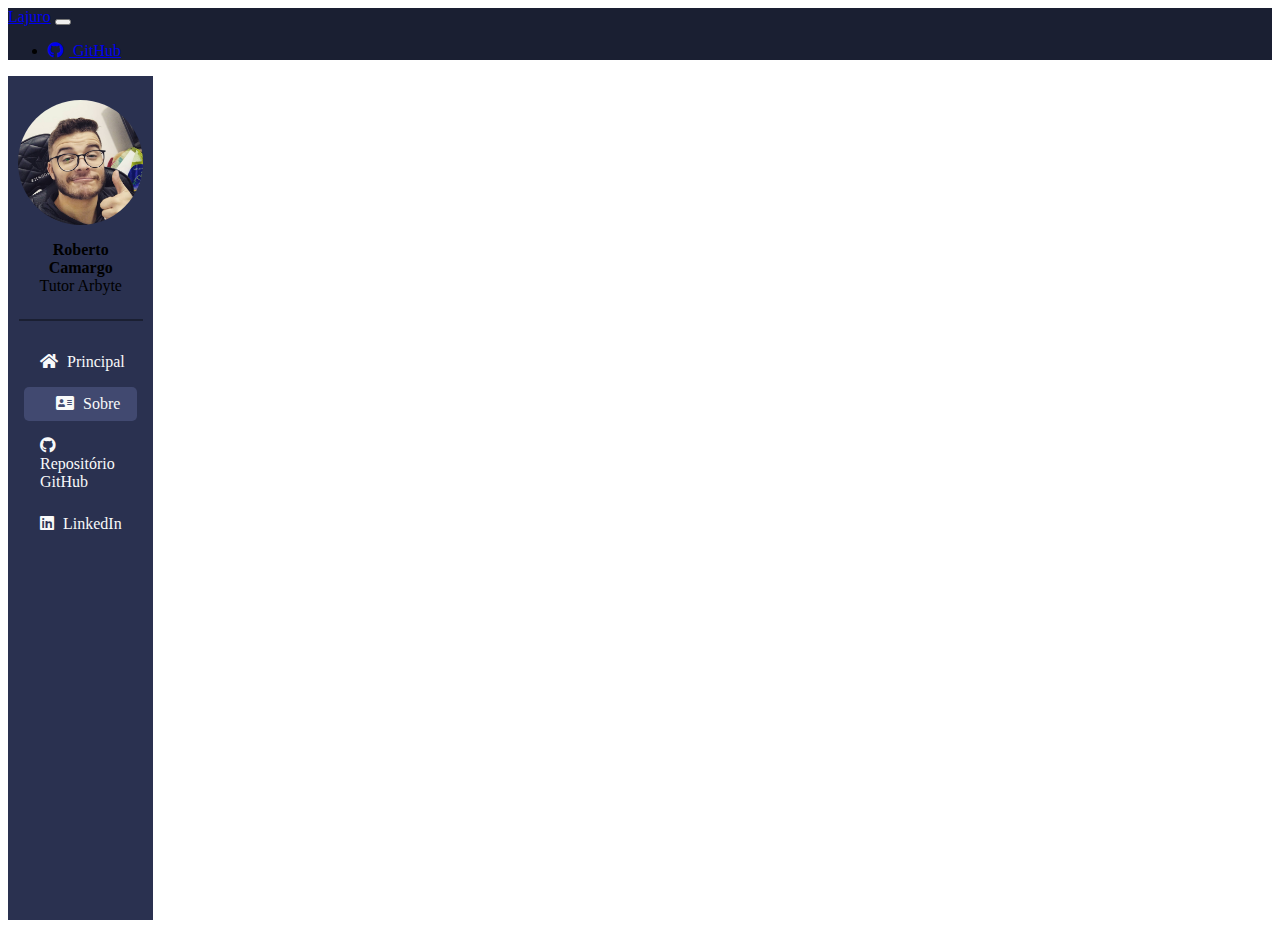
==== about.html @ 0abb6302 "Added about.html page and some animations" ====
<!DOCTYPE html>
<html lang="pt-br">
<head>
    <meta charset="UTF-8">
    <meta name="viewport" content="width=device-width, initial-scale=1.0">
    <title>Exemplos Criados para Alunos da Arbyte</title>
    <link rel="stylesheet" href="https://stackpath.bootstrapcdn.com/bootstrap/4.5.0/css/bootstrap.min.css" integrity="sha384-9aIt2nRpC12Uk9gS9baDl411NQApFmC26EwAOH8WgZl5MYYxFfc+NcPb1dKGj7Sk" crossorigin="anonymous">
    <link rel="stylesheet" href="css/all.min.css">
    <link rel="stylesheet" href="css/style.css">
</head>
<body>
    <nav class="navbar navbar-expand-lg navbar-dark">
        <a class="navbar-brand" href="index.html">Lajuro</a>
        <button class="navbar-toggler" type="button" data-toggle="collapse" data-target="#navbarSupportedContent" aria-controls="navbarSupportedContent" aria-expanded="false" aria-label="Toggle navigation">
            <span class="navbar-toggler-icon"></span>
        </button>
        
        <div class="collapse navbar-collapse" id="navbarSupportedContent">
            <ul class="navbar-nav ml-auto">
            <li class="nav-item">
                <a class="nav-link" href="https://github.com/Lajuro/explanations"><i class="fab fa-github"></i> GitHub</a>
            </li>
            </ul>
        </div>
    </nav>
    <div class="wrapper">

        <nav class="sidebar text-light">
            <div class="profile">
                <div class="image" src="img/roberto.jpg"></div>
                <div class="description">
                    <p class="name">Roberto Camargo</p>
                    <p class="role text-white-50">Tutor Arbyte</p>
                </div>
            </div>
            <div class="division"></div>
            <ul class="menu">
                <li class="menu-item">
                    <a class="menu-link" href="index.html"><i class="fas fa-home"></i> Principal</a>
                </li>
                <li class="menu-item">
                    <a class="menu-link active" href="about.html"><i class="fas fa-address-card"></i> Sobre</a>
                </li>
                <li class="menu-item">
                    <a class="menu-link" href="https://github.com/Lajuro/explanations"><i class="fab fa-github"></i> Repositório GitHub</a>
                </li>
                <li class="menu-item">
                    <a class="menu-link" href="https://www.linkedin.com/in/robertocamargo96/"><i class="fab fa-linkedin"></i></i> LinkedIn</a>
                </li>

                
            </ul>
        </nav>

        <main class="p-3">
            <h1>Sobre</h1>
            <div class="container-fluid mt-4 p-3">
                <h4>Informações:</h4>
                <p>Lorem ipsum dolor sit amet, consectetur adipiscing elit. In nec posuere purus. Phasellus pretium pretium risus semper molestie. Ut ac facilisis leo. Morbi eu consectetur nisl. Mauris lacus massa, porta ut laoreet at, aliquet eget libero. Phasellus volutpat lorem vitae suscipit lobortis. Donec vulputate, lacus ac condimentum commodo, tellus massa porttitor orci, ac suscipit sapien libero non sem. Proin bibendum justo enim, a iaculis metus pellentesque nec. Sed tristique arcu et orci placerat, vitae fringilla dui rutrum. Vivamus at nisi non velit ornare rhoncus. Integer risus sem, laoreet malesuada augue sit amet, scelerisque varius ipsum. Etiam venenatis, ipsum at convallis egestas, ante lectus mollis nisi, vel malesuada dui metus at elit. Sed sed turpis lacinia nunc tincidunt ornare quis nec velit.</p>

                <p>Duis non diam metus. Sed eu pulvinar diam. Nulla eget aliquam nulla, et sodales turpis. Nullam fringilla, odio ac placerat lacinia, sem augue consequat arcu, vel venenatis velit augue at lectus. Praesent quis enim ut mi vulputate ullamcorper ac at nibh. Quisque magna lacus, consequat non dignissim varius, vehicula interdum felis. Pellentesque habitant morbi tristique senectus et netus et malesuada fames ac turpis egestas. Phasellus non sagittis leo. Aliquam tortor nulla, ultrices eget risus in, elementum fermentum ante. Donec a ex rhoncus, interdum nisi ut, facilisis risus.</p>
                
                <p>Pellentesque habitant morbi tristique senectus et netus et malesuada fames ac turpis egestas. Ut eu mollis mauris, sed scelerisque diam. Quisque pretium ipsum sit amet ex mattis dignissim. Aenean molestie, nisl eu congue venenatis, tortor nulla fermentum dui, sit amet mollis orci augue viverra ex. Vestibulum at dignissim magna. Orci varius natoque penatibus et magnis dis parturient montes, nascetur ridiculus mus. Nunc dolor quam, euismod in bibendum in, tristique ut nulla. Curabitur et diam vitae urna eleifend elementum. Aliquam pulvinar augue et diam faucibus, vulputate auctor ligula convallis. Donec vitae maximus leo. Sed euismod ultrices erat, fermentum molestie enim pharetra accumsan. Maecenas egestas quam eu tristique venenatis. Quisque est lacus, tempor eget arcu a, interdum semper dolor. Sed iaculis felis id euismod sodales. Nunc luctus odio at velit congue lacinia. Fusce et erat magna.</p>
                
                <p>Etiam interdum, orci quis mollis tempus, massa orci viverra mauris, in convallis nibh mi sed nibh. Nam dignissim pulvinar elementum. Quisque elit tellus, sodales ut turpis at, viverra aliquet metus. Pellentesque vitae dignissim dolor. Duis id lectus et lectus feugiat fermentum a at libero. Nullam vitae odio et risus scelerisque tristique id nec est. Nunc sagittis ultricies nunc a placerat. Aenean cursus risus a enim faucibus, eu rutrum libero vehicula. Nam a purus dolor. Vestibulum semper egestas enim luctus porttitor. Phasellus ipsum turpis, vestibulum vitae semper nec, lacinia ut nibh. Curabitur varius efficitur accumsan. Duis eu tempor massa. Cras id magna mauris.</p>
                
                <p>Orci varius natoque penatibus et magnis dis parturient montes, nascetur ridiculus mus. Etiam egestas, erat vel consectetur commodo, sem enim euismod odio, rhoncus dapibus est quam et purus. Nulla id rutrum metus. Aliquam erat volutpat. Vivamus mattis mauris egestas, mattis arcu at, mollis libero. Nunc bibendum neque id purus pretium pulvinar. Phasellus sed ex tortor. Fusce placerat aliquam est nec semper. Fusce non consectetur libero. Etiam id luctus lacus, mattis vestibulum neque. Aenean lorem urna, mattis eget orci eu, faucibus interdum sapien. Suspendisse gravida, orci suscipit venenatis ultrices, elit ligula tempor sem, ut efficitur ligula eros sed justo. Quisque tincidunt libero ut ultrices molestie. In hac habitasse platea dictumst.</p>
            </div>
        </main>

    </div>

    <script src="https://code.jquery.com/jquery-3.5.1.slim.min.js" integrity="sha384-DfXdz2htPH0lsSSs5nCTpuj/zy4C+OGpamoFVy38MVBnE+IbbVYUew+OrCXaRkfj" crossorigin="anonymous"></script>
    <script src="https://cdn.jsdelivr.net/npm/popper.js@1.16.0/dist/umd/popper.min.js" integrity="sha384-Q6E9RHvbIyZFJoft+2mJbHaEWldlvI9IOYy5n3zV9zzTtmI3UksdQRVvoxMfooAo" crossorigin="anonymous"></script>
    <script src="https://stackpath.bootstrapcdn.com/bootstrap/4.5.0/js/bootstrap.min.js" integrity="sha384-OgVRvuATP1z7JjHLkuOU7Xw704+h835Lr+6QL9UvYjZE3Ipu6Tp75j7Bh/kR0JKI" crossorigin="anonymous"></script>
    <script src="js/script.js"></script>
</body>
</html>
---- css/style.css ----
h1, h2, h3, h4, h5, h6, b {
    color: #1a1f32;
}

.wrapper {
    display: flex;
    height: calc(100vh - 56px);
    width: 100%;
}

.navbar {
    background-color: #1a1f32;
}

.fa, .fab, .fad, .fal, .far, .fas {
    display: inline-block;
    padding-right: 5px;
}

.division {
    background-color: #1a1f32;
    width: 85%;
    height: 2px;
    margin: auto;
}

.sidebar {
    width: 13%;
    background-color: #2a3150;
}

.sidebar .profile {
    padding-top: 1.5rem;
    padding-bottom: 1.5rem;
}

.sidebar .profile .image {
    width: 125px;
    height: 125px;
    background: #a1a1a1;
    background-size: cover;
    border-radius: 50%;
    margin: auto;
}

.sidebar .profile .description {
    margin-top: 1rem;
    padding-left: 1rem;
    padding-right: 1rem;
    text-align: center;
}

.sidebar .profile .description p {
    margin: 0;
    padding: 0;
}

.sidebar .profile .description .name {
    font-weight: bold;
}

/* ## MENU CLASSES ##
* .menu
* .menu-item
* .menu-link 
*/

.sidebar .menu {
    margin: 0;
    margin-top: 1.5rem;
    margin-bottom: 1.5rem;
    padding: 0;
    list-style-type: none;
}

.sidebar .menu .menu-item {
    margin-left: 1rem;
    margin-right: 1rem;
    margin-bottom: 0.5rem;
    border-radius: 5px;
    overflow: hidden;
}

.sidebar .menu .menu-item:hover {
    background-color: #414970;
}

.sidebar .menu .menu-item .menu-link {
    display: block;
    padding: 0.5rem;
    padding-left: 1rem;
    color: #f8f9fa;
    text-decoration: none;
}

.sidebar .menu .menu-item .menu-link.active {
    padding-left: 2rem;
    background-color: #414970;
    animation: slideRight 1s linear forwards;
}

main {
    margin-top: 0;
    width: 100%;
    opacity: 0;
    animation: show 1s linear forwards;
}

@keyframes show {
    0% {
        opacity: 0;
        margin-top: 20px;
    }
    100% {
        transform: translateY(0);
        opacity: 1;
        margin-top: 0;
    }
}

@keyframes slideRight {
    0% {
        padding: 0.5rem;
        padding-left: 1rem;
    }
    100% {
        transform: translateY(0);
        padding: 0.5rem;
        padding-left: 2rem;
    }
}
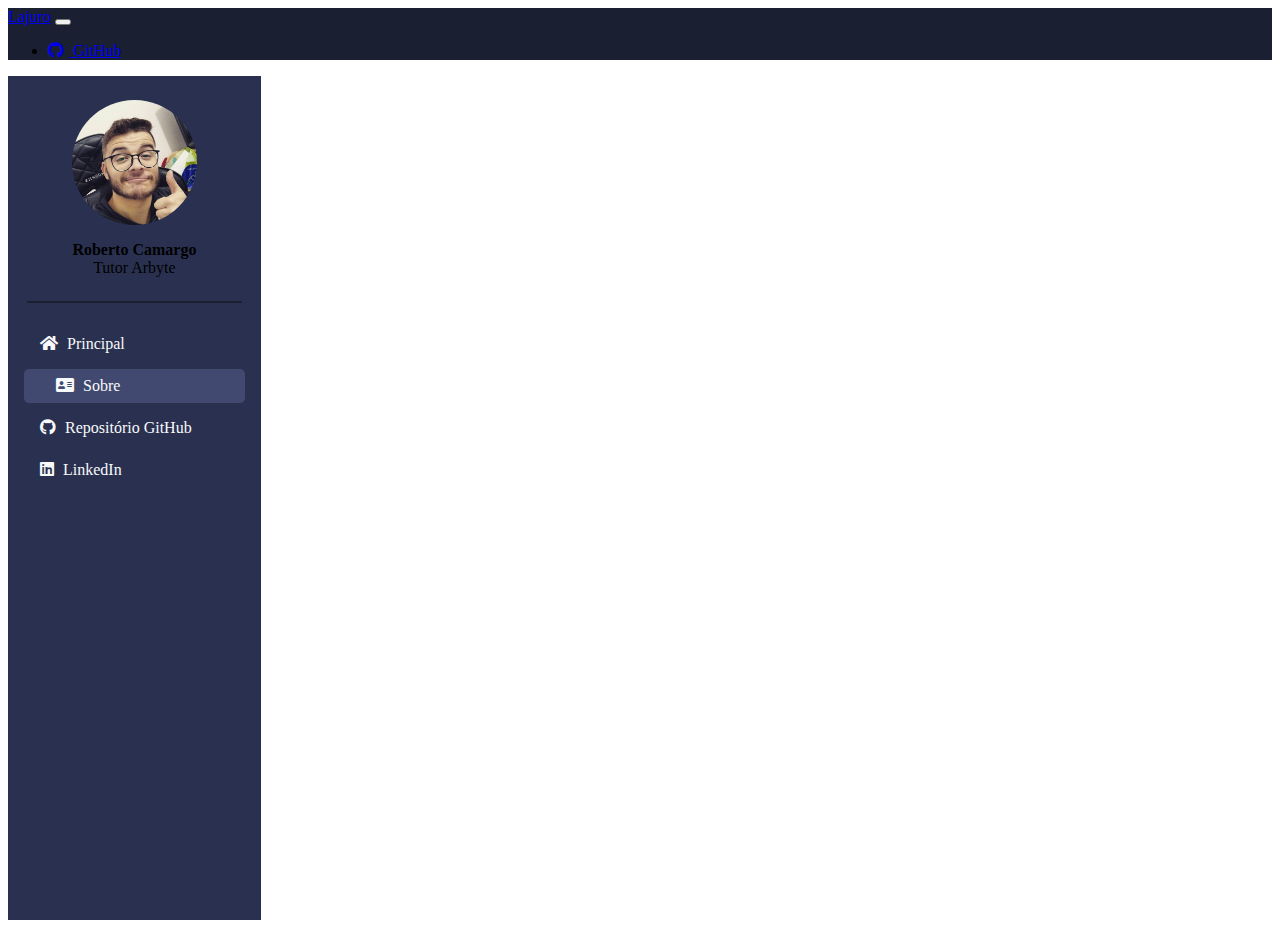
==== commit c332657b: "Made some adjustments on links and references" ====
--- a/about.html
+++ b/about.html
@@ -20,6 +20,14 @@
             <li class="nav-item">
                 <a class="nav-link" href="https://github.com/Lajuro/explanations"><i class="fab fa-github"></i> GitHub</a>
             </li>
+            <div class="mobile-only">
+                <li class="nav-item">
+                    <a class="nav-link active" href="about.html"><i class="fas fa-address-card"></i> Sobre</a>
+                </li>
+                <li class="nav-item">
+                    <a class="nav-link" href="https://www.linkedin.com/in/robertocamargo96/"><i class="fab fa-linkedin"></i></i> LinkedIn</a>
+                </li>
+            </div>
             </ul>
         </div>
     </nav>
@@ -57,7 +65,7 @@
             <div class="container-fluid mt-4 p-3">
                 <h4>Informações:</h4>
                 <p>Lorem ipsum dolor sit amet, consectetur adipiscing elit. In nec posuere purus. Phasellus pretium pretium risus semper molestie. Ut ac facilisis leo. Morbi eu consectetur nisl. Mauris lacus massa, porta ut laoreet at, aliquet eget libero. Phasellus volutpat lorem vitae suscipit lobortis. Donec vulputate, lacus ac condimentum commodo, tellus massa porttitor orci, ac suscipit sapien libero non sem. Proin bibendum justo enim, a iaculis metus pellentesque nec. Sed tristique arcu et orci placerat, vitae fringilla dui rutrum. Vivamus at nisi non velit ornare rhoncus. Integer risus sem, laoreet malesuada augue sit amet, scelerisque varius ipsum. Etiam venenatis, ipsum at convallis egestas, ante lectus mollis nisi, vel malesuada dui metus at elit. Sed sed turpis lacinia nunc tincidunt ornare quis nec velit.</p>
-
+        
                 <p>Duis non diam metus. Sed eu pulvinar diam. Nulla eget aliquam nulla, et sodales turpis. Nullam fringilla, odio ac placerat lacinia, sem augue consequat arcu, vel venenatis velit augue at lectus. Praesent quis enim ut mi vulputate ullamcorper ac at nibh. Quisque magna lacus, consequat non dignissim varius, vehicula interdum felis. Pellentesque habitant morbi tristique senectus et netus et malesuada fames ac turpis egestas. Phasellus non sagittis leo. Aliquam tortor nulla, ultrices eget risus in, elementum fermentum ante. Donec a ex rhoncus, interdum nisi ut, facilisis risus.</p>
                 
                 <p>Pellentesque habitant morbi tristique senectus et netus et malesuada fames ac turpis egestas. Ut eu mollis mauris, sed scelerisque diam. Quisque pretium ipsum sit amet ex mattis dignissim. Aenean molestie, nisl eu congue venenatis, tortor nulla fermentum dui, sit amet mollis orci augue viverra ex. Vestibulum at dignissim magna. Orci varius natoque penatibus et magnis dis parturient montes, nascetur ridiculus mus. Nunc dolor quam, euismod in bibendum in, tristique ut nulla. Curabitur et diam vitae urna eleifend elementum. Aliquam pulvinar augue et diam faucibus, vulputate auctor ligula convallis. Donec vitae maximus leo. Sed euismod ultrices erat, fermentum molestie enim pharetra accumsan. Maecenas egestas quam eu tristique venenatis. Quisque est lacus, tempor eget arcu a, interdum semper dolor. Sed iaculis felis id euismod sodales. Nunc luctus odio at velit congue lacinia. Fusce et erat magna.</p>
--- a/css/style.css
+++ b/css/style.css
@@ -1,5 +1,9 @@
 h1, h2, h3, h4, h5, h6, b {
     color: #1a1f32;
+}
+
+.mobile-only {
+    display: none;
 }
 
 .wrapper {
@@ -106,6 +110,58 @@
     animation: show 1s linear forwards;
 }
 
+.article {
+    margin: 1.5rem auto;
+    box-shadow: 0px 0px 5px 1px rgba(0,0,0,0.4);
+    border-radius: 5px 5px 0 0;
+}
+
+.article p {
+    margin-bottom: 0.5rem;
+    padding: 0;
+}
+
+.article .article-header {
+    display: flex;
+    justify-content: space-between;
+    align-items: center;
+    background-color: #2a3150;
+    color: #f8f9fa;
+    border-radius: 5px 5px 0 0;
+}
+
+.article .article-header * {
+    padding: 0.5rem 1.5rem;
+}
+
+.article .article-header .question {
+    padding-right: 1.5rem;
+    font-size: 20px;
+    font-weight: bold;
+}
+
+.article .article-body {
+    padding: 1rem;
+}
+
+.article img {
+    width: 50%;
+    margin-bottom: 0.5rem;
+}
+
+.btn + .btn {
+    margin-left: 0.5rem;
+}
+
+.btn.btn-principal {
+    background-color: #2a3150;
+    color: #f8f9fa;
+}
+
+.btn.btn-principal:hover {
+    background-color: #414970;
+}
+
 @keyframes show {
     0% {
         opacity: 0;
@@ -128,4 +184,126 @@
         padding: 0.5rem;
         padding-left: 2rem;
     }
-}+}
+
+@media only screen and (max-width: 1500px) {
+    .sidebar {
+        width: 20%;
+    }
+    
+    main {
+        width: 80%;
+    }
+}
+
+/* Large devices (laptops/desktops, 992px and up) */
+@media only screen and (max-width: 992px) {
+    .sidebar {
+        width: 30%;
+    }
+    
+    main {
+        width: 70%;
+    }
+}
+
+/* Extra small devices (phones, 600px and down) */
+@media only screen and (max-width: 600px) {
+
+    .mobile-only {
+        display: block;
+    }
+
+    .wrapper {
+        flex-direction: column;
+    }
+
+    .sidebar {
+        display: flex;
+        padding-top: 1rem;
+        padding-bottom: 1rem;
+        width: 100%;
+        justify-content: flex-start;
+        align-items: center;
+    }
+
+    main {
+        width: 100%;
+    }
+
+    .sidebar .division {
+        display: none;
+    }
+
+    .sidebar .profile {
+        padding: 0 1rem;
+        display: flex;
+        justify-content: center;
+        align-items: center;
+    }
+    
+    .sidebar .profile .image {
+        width: 50px;
+        height: 50px;
+    }
+    
+    .sidebar .profile .description {
+        display: block;
+        margin: 0;
+    }
+
+    .sidebar .menu {
+        display: none;
+    }
+    
+    .article p {
+        margin-bottom: 0.5rem;
+        padding: 0;
+    }
+    
+    .article .article-header {
+        display: flex;
+        flex-direction: column;
+        justify-content: start;
+        align-items: flex-start;
+        background-color: #2a3150;
+        color: #f8f9fa;
+        border-radius: 5px 5px 0 0;
+    }
+
+    .article .article-header i.fa, 
+    .article .article-header i.fab,
+    .article .article-header i.fad,
+    .article .article-header i.fal,
+    .article .article-header i.far,
+    .article .article-header i.fas {
+        display: none;
+    }
+    
+    .article .article-header .question {
+        font-size: 25px;
+    }
+    
+    .article img {
+        width: 100%;
+    }
+
+    .btn {
+        display: block;
+        padding: 0.75rem;
+    }
+
+    .btn + .btn {
+        margin-top: 0.5rem;
+        margin-left: 0rem;
+    }
+    
+    .btn.btn-principal {
+        background-color: #2a3150;
+        color: #f8f9fa;
+    }
+    
+    .btn.btn-principal:hover {
+        background-color: #414970;
+    }
+}
